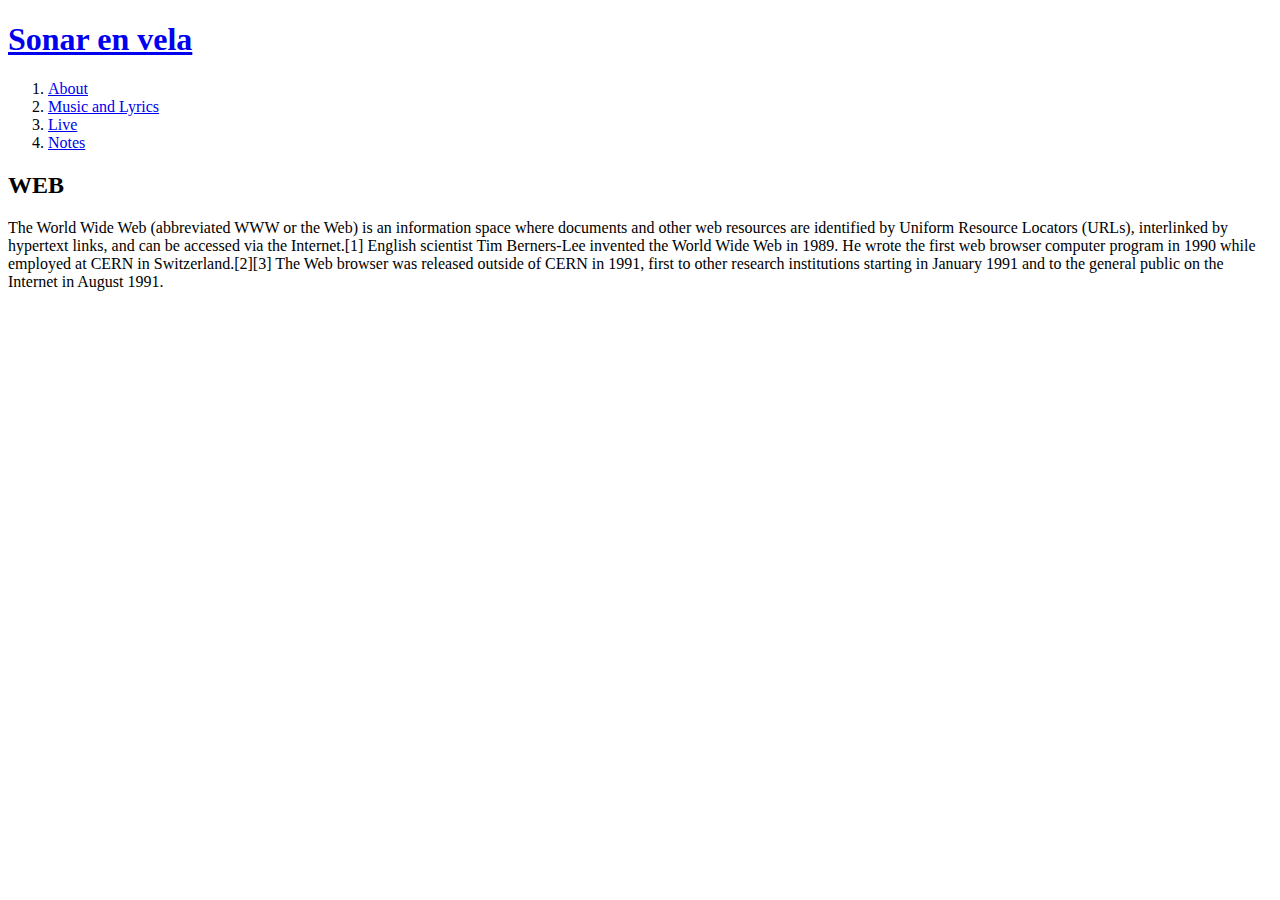
==== index.html @ b9cbbe62 "Add files via upload" ====
<!doctype html>
<html>
<head>
  <title>We are sonar en vela</title>
  <meta charset="utf-8">
</head>
<body>
  <h1><a href="index.html">Sonar en vela</a></h1>
  <ol>
    <li><a href="about.html">About</a></li>
    <li><a href="music_and_lyrics.html">Music and Lyrics</a></li>
    <li><a href="live.html">Live</a></li>
    <li><a href="notes.html">Notes</a></li>
  </ol>
  <h2>WEB</h2>
  <p>The World Wide Web (abbreviated WWW or the Web) is an information space where documents and other web resources are identified by Uniform Resource Locators (URLs), interlinked by hypertext links, and can be accessed via the Internet.[1] English scientist Tim Berners-Lee invented the World Wide Web in 1989. He wrote the first web browser computer program in 1990 while employed at CERN in Switzerland.[2][3] The Web browser was released outside of CERN in 1991, first to other research institutions starting in January 1991 and to the general public on the Internet in August 1991.
  </p>
</body>
</html>
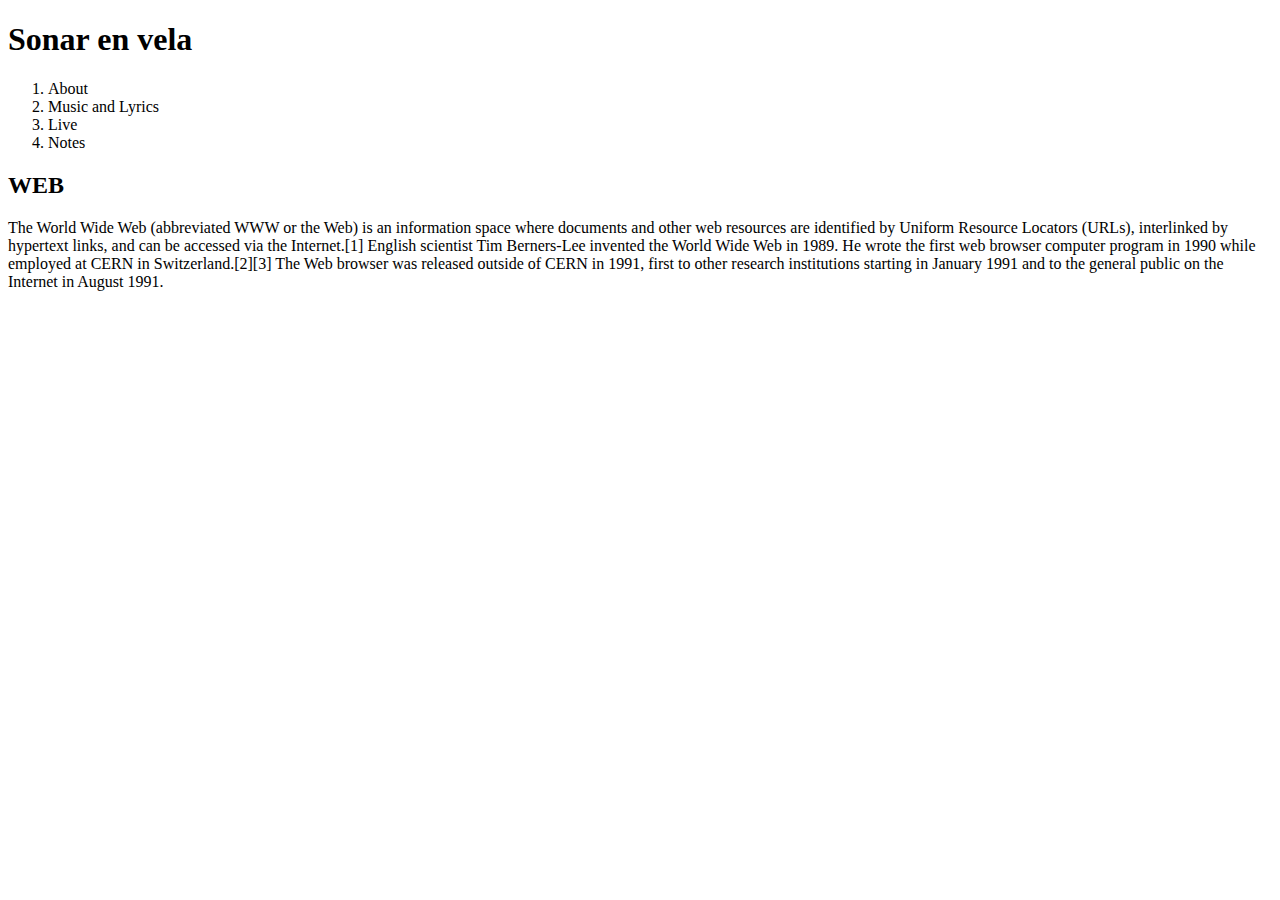
==== commit 4ae8b614: "Add files via upload" ====
--- a/index.html
+++ b/index.html
@@ -1,9 +1,28 @@
 <!doctype html>
 <html>
 <head>
-  <title>We are sonar en vela</title>
+  <title>Sonar en vela</title>
   <meta charset="utf-8">
+  <style>
+    a {
+      color:black;
+      text-decoration: none;
+    }
+  </style>
+
+
+  <!-- Global site tag (gtag.js) - Google Analytics -->
+<script async src="https://www.googletagmanager.com/gtag/js?id=UA-129277754-1"></script>
+<script>
+  window.dataLayer = window.dataLayer || [];
+  function gtag(){dataLayer.push(arguments);}
+  gtag('js', new Date());
+
+  gtag('config', 'UA-129277754-1');
+</script>
 </head>
+
+
 <body>
   <h1><a href="index.html">Sonar en vela</a></h1>
   <ol>
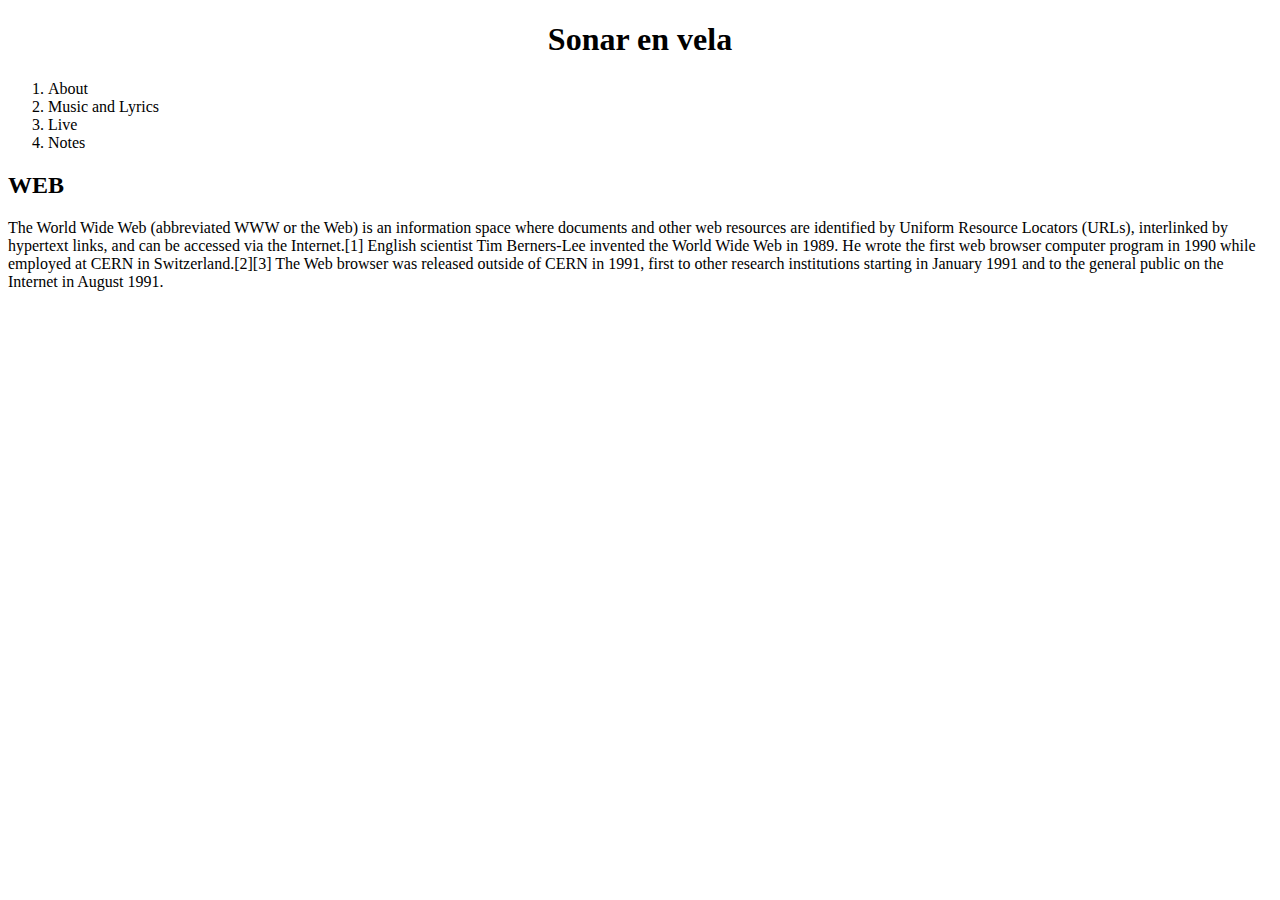
==== commit 882fce76: "Add files via upload" ====
--- a/index.html
+++ b/index.html
@@ -24,7 +24,7 @@
 
 
 <body>
-  <h1><a href="index.html">Sonar en vela</a></h1>
+  <h1 style="text-align : center"><a href="index.html">Sonar en vela</a></h1>
   <ol>
     <li><a href="about.html">About</a></li>
     <li><a href="music_and_lyrics.html">Music and Lyrics</a></li>
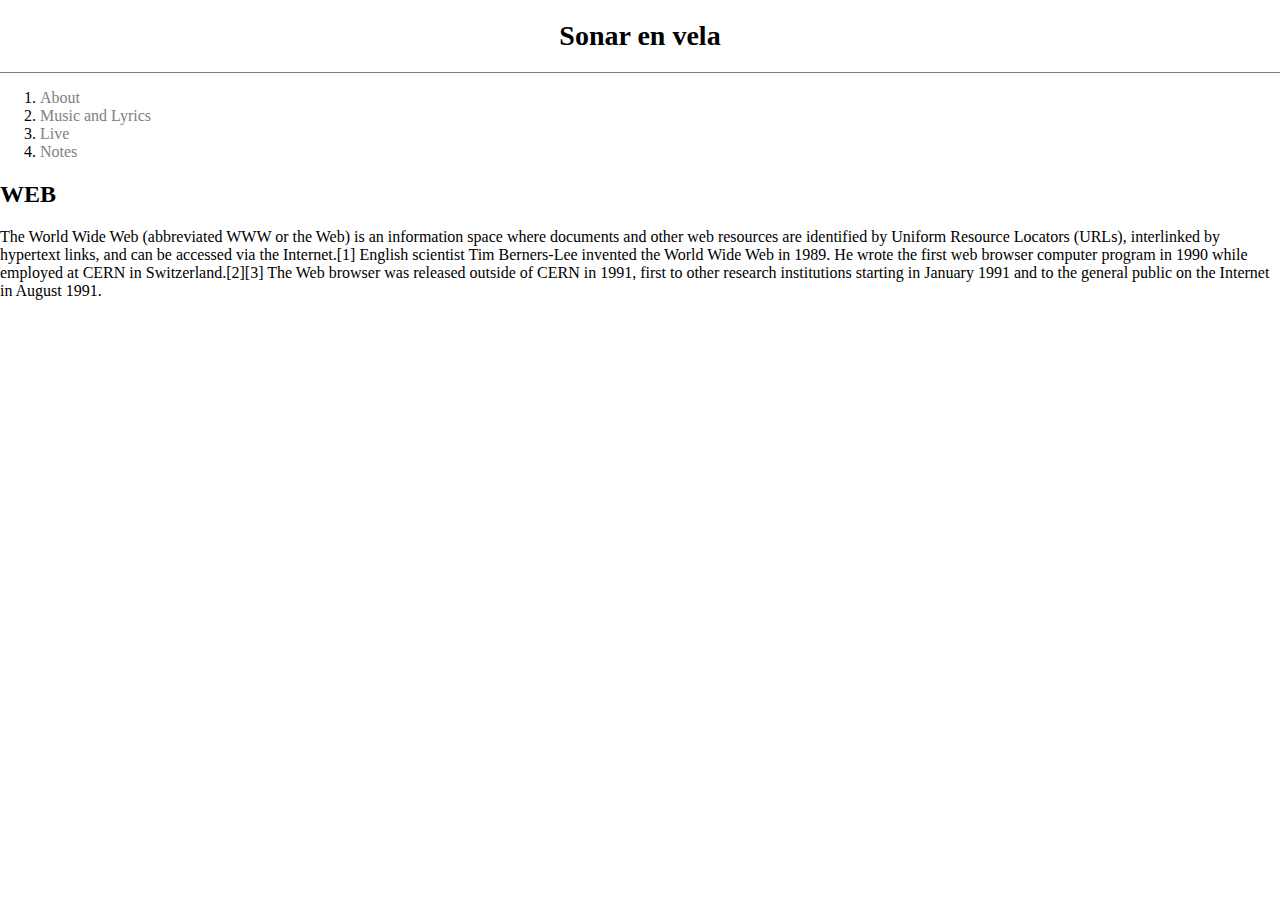
==== commit c7115643: "Add files via upload" ====
--- a/index.html
+++ b/index.html
@@ -7,6 +7,22 @@
     a {
       color:black;
       text-decoration: none;
+    }
+    .menu{
+      color:grey;
+    }
+    #active{
+      color:black;
+    }
+    h1{
+      font-size:28px;
+      text-align:center;
+      border-bottom:1px solid gray;
+      margin:0;
+      padding:20px;
+    }
+    body{
+      margin:0;
     }
   </style>
 
@@ -26,10 +42,10 @@
 <body>
   <h1 style="text-align : center"><a href="index.html">Sonar en vela</a></h1>
   <ol>
-    <li><a href="about.html">About</a></li>
-    <li><a href="music_and_lyrics.html">Music and Lyrics</a></li>
-    <li><a href="live.html">Live</a></li>
-    <li><a href="notes.html">Notes</a></li>
+    <li><a href="about.html" class="menu">About</a></li>
+    <li><a href="music_and_lyrics.html" class="menu">Music and Lyrics</a></li>
+    <li><a href="live.html" class="menu">Live</a></li>
+    <li><a href="notes.html" class="menu">Notes</a></li>
   </ol>
   <h2>WEB</h2>
   <p>The World Wide Web (abbreviated WWW or the Web) is an information space where documents and other web resources are identified by Uniform Resource Locators (URLs), interlinked by hypertext links, and can be accessed via the Internet.[1] English scientist Tim Berners-Lee invented the World Wide Web in 1989. He wrote the first web browser computer program in 1990 while employed at CERN in Switzerland.[2][3] The Web browser was released outside of CERN in 1991, first to other research institutions starting in January 1991 and to the general public on the Internet in August 1991.
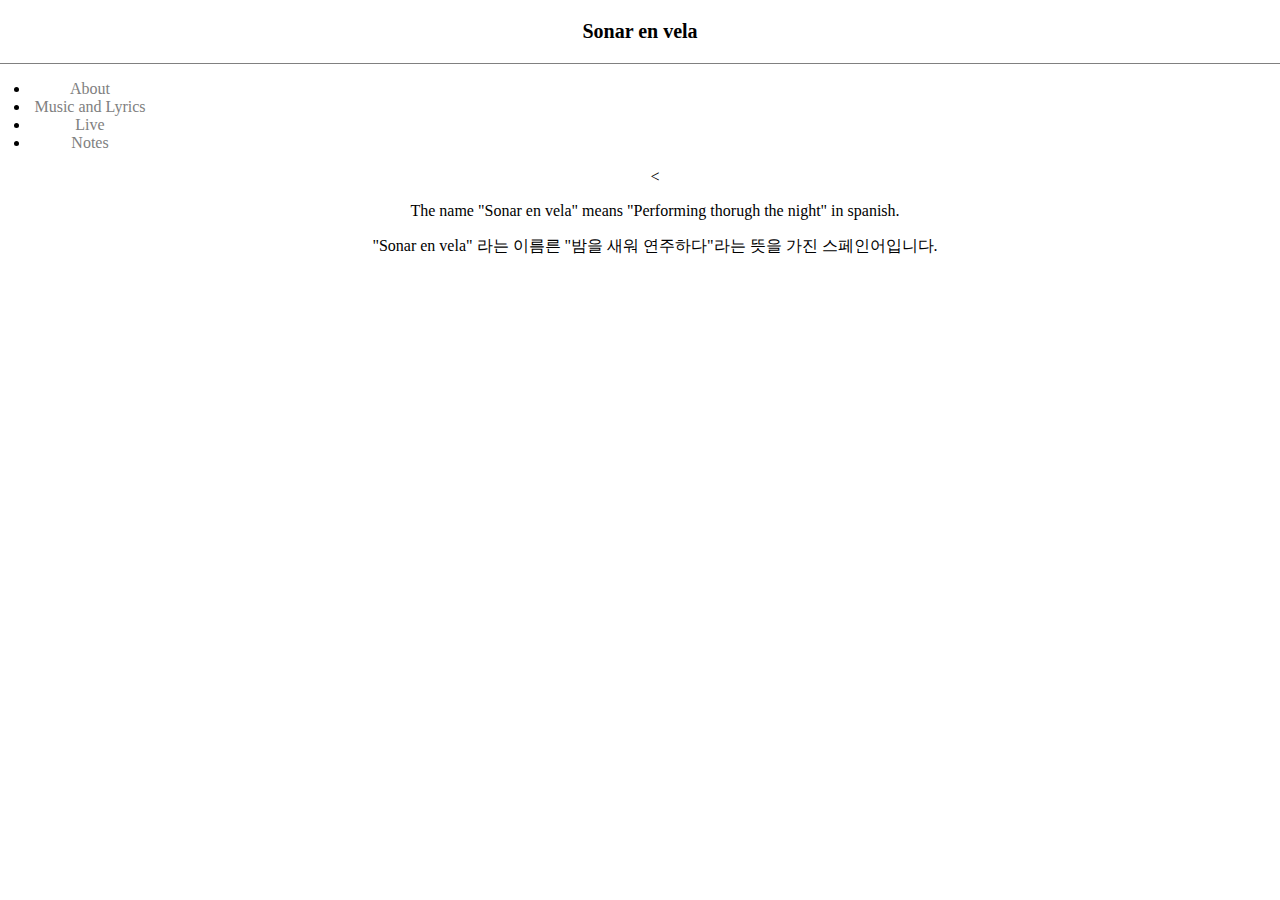
==== commit d372a988: "Add files via upload" ====
--- a/index.html
+++ b/index.html
@@ -15,7 +15,7 @@
       color:black;
     }
     h1{
-      font-size:28px;
+      font-size:20px;
       text-align:center;
       border-bottom:1px solid gray;
       margin:0;
@@ -23,6 +23,18 @@
     }
     body{
       margin:0;
+      text-align : center
+    }
+    #grid{
+      display: grid;
+      grid-template-columns: 150px 1fr;
+    }
+    ul{
+      padding-left:30px;
+    }
+    #article{
+      padding-left: 30px;
+      padding-left: 30px;
     }
   </style>
 
@@ -41,14 +53,24 @@
 
 <body>
   <h1 style="text-align : center"><a href="index.html">Sonar en vela</a></h1>
-  <ol>
-    <li><a href="about.html" class="menu">About</a></li>
-    <li><a href="music_and_lyrics.html" class="menu">Music and Lyrics</a></li>
-    <li><a href="live.html" class="menu">Live</a></li>
-    <li><a href="notes.html" class="menu">Notes</a></li>
-  </ol>
-  <h2>WEB</h2>
-  <p>The World Wide Web (abbreviated WWW or the Web) is an information space where documents and other web resources are identified by Uniform Resource Locators (URLs), interlinked by hypertext links, and can be accessed via the Internet.[1] English scientist Tim Berners-Lee invented the World Wide Web in 1989. He wrote the first web browser computer program in 1990 while employed at CERN in Switzerland.[2][3] The Web browser was released outside of CERN in 1991, first to other research institutions starting in January 1991 and to the general public on the Internet in August 1991.
-  </p>
+  <div id="grid">
+    
+    <ul>
+      <li><a href="about.html" class="menu">About</a></li>
+      <li><a href="music_and_lyrics.html" class="menu">Music and Lyrics</a></li>
+      <li><a href="live.html" class="menu">Live</a></li>
+      <li><a href="notes.html" class="menu">Notes</a></li>
+    </ul>
+  </div>
+
+
+  <div id="article">
+    <<p>
+      The name "Sonar en vela" means "Performing thorugh the night" in spanish.
+    </p>
+    <p>
+      "Sonar en vela" 라는 이름른 "밤을 새워 연주하다"라는 뜻을 가진 스페인어입니다.
+    </p>
+  </div>
 </body>
 </html>
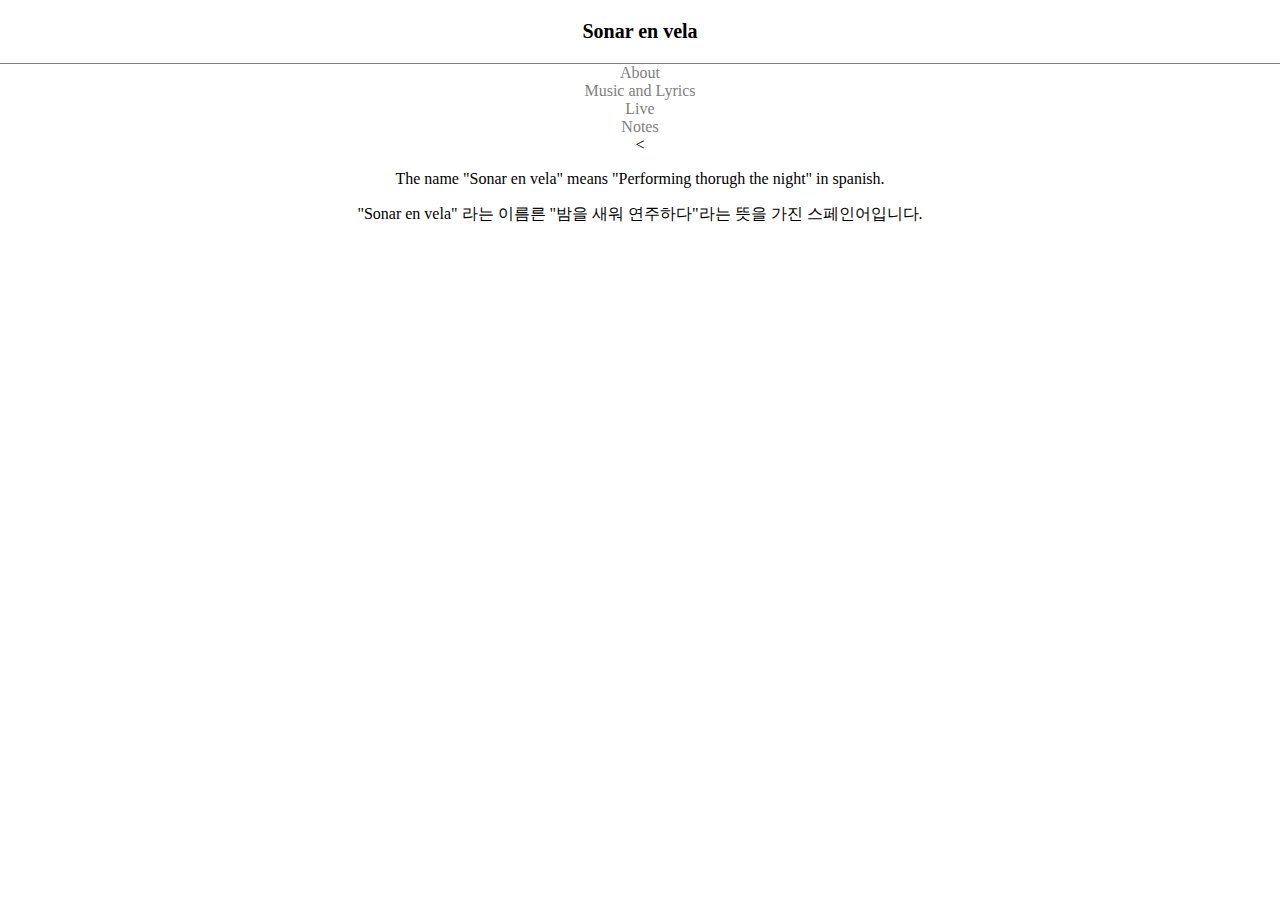
==== commit a61e4f14: "Add files via upload" ====
--- a/index.html
+++ b/index.html
@@ -25,17 +25,6 @@
       margin:0;
       text-align : center
     }
-    #grid{
-      display: grid;
-      grid-template-columns: 150px 1fr;
-    }
-    ul{
-      padding-left:30px;
-    }
-    #article{
-      padding-left: 30px;
-      padding-left: 30px;
-    }
   </style>
 
 
@@ -54,13 +43,10 @@
 <body>
   <h1 style="text-align : center"><a href="index.html">Sonar en vela</a></h1>
   <div id="grid">
-    
-    <ul>
       <li><a href="about.html" class="menu">About</a></li>
       <li><a href="music_and_lyrics.html" class="menu">Music and Lyrics</a></li>
       <li><a href="live.html" class="menu">Live</a></li>
       <li><a href="notes.html" class="menu">Notes</a></li>
-    </ul>
   </div>
 
 
